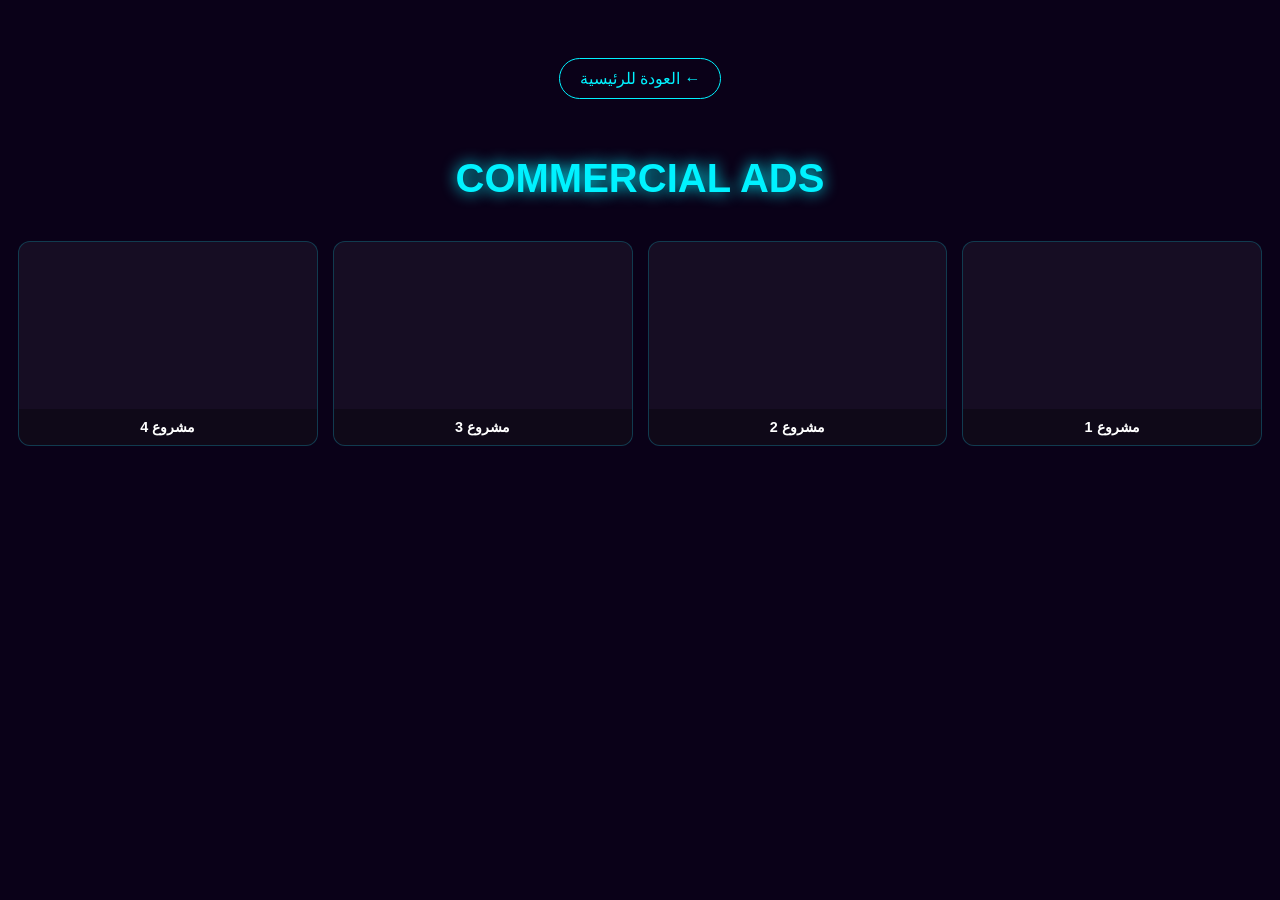
==== COMMERCIAL ADS/ads.html @ 6649b8e9 "Add files via upload" ====
<!DOCTYPE html>
<html lang="ar" dir="rtl">
<head>
    <meta charset="UTF-8">
    <meta name="viewport" content="width=device-width, initial-scale=1.0">
    <title>Commercial Ads | Ali Obeid</title>
    <style>
        body { background: #0a0118; color: white; font-family: sans-serif; text-align: center; padding: 50px 10px; }
        
        .back-btn { 
            display: inline-block; 
            margin-bottom: 30px; 
            color: #00f2ff; 
            text-decoration: none; 
            border: 1px solid #00f2ff; 
            padding: 10px 20px; 
            border-radius: 50px; 
            transition: 0.3s; 
        }
        .back-btn:hover { background: #00f2ff; color: black; }
        
        h1 { color: #00f2ff; text-shadow: 0 0 15px #00f2ff; margin-bottom: 40px; font-size: 2.5rem; }

        /* --- تقسيم الشبكة (4 للكمبيوتر) --- */
        .ads-grid { 
            display: grid; 
            gap: 15px; 
            grid-template-columns: repeat(4, 1fr); 
            max-width: 1400px; 
            margin: 0 auto; 
        }

        .ad-item { 
            background: rgba(255,255,255,0.05); 
            border-radius: 12px; 
            overflow: hidden; 
            border: 1px solid rgba(0,242,255,0.2); 
            transition: 0.3s; 
        }
        .ad-item:hover { transform: translateY(-5px); border-color: #ff007f; }

        iframe { width: 100%; aspect-ratio: 16/9; border: none; display: block; }

        .ad-info { padding: 10px; text-align: center; background: rgba(0,0,0,0.3); }
        .ad-info h3 { margin: 0; font-size: 0.9rem; color: #fff; }

        /* --- تعديل الموبايل (2 في الصف) --- */
        @media (max-width: 768px) {
            .ads-grid { 
                grid-template-columns: repeat(2, 1fr); 
                gap: 10px;
            }
            h1 { font-size: 1.8rem; }
            .ad-info h3 { font-size: 0.8rem; }
        }
    </style>
</head>
<body>
    <a href="../index.html" class="back-btn">← العودة للرئيسية</a>
    <h1>COMMERCIAL ADS</h1>
    
    <div class="ads-grid">
        <div class="ad-item">
            <iframe src="https://www.youtube.com/embed/YQi8QwmlZk0" allowfullscreen></iframe>
            <div class="ad-info"><h3>مشروع 1</h3></div>
        </div>

        <div class="ad-item">
            <iframe src="https://www.youtube.com/embed/YQi8QwmlZk0" allowfullscreen></iframe>
            <div class="ad-info"><h3>مشروع 2</h3></div>
        </div>

        <div class="ad-item">
            <iframe src="https://www.youtube.com/embed/YQi8QwmlZk0" allowfullscreen></iframe>
            <div class="ad-info"><h3>مشروع 3</h3></div>
        </div>

        <div class="ad-item">
            <iframe src="https://www.youtube.com/embed/YQi8QwmlZk0" allowfullscreen></iframe>
            <div class="ad-info"><h3>مشروع 4</h3></div>
        </div>
    </div>
</body>
</html>
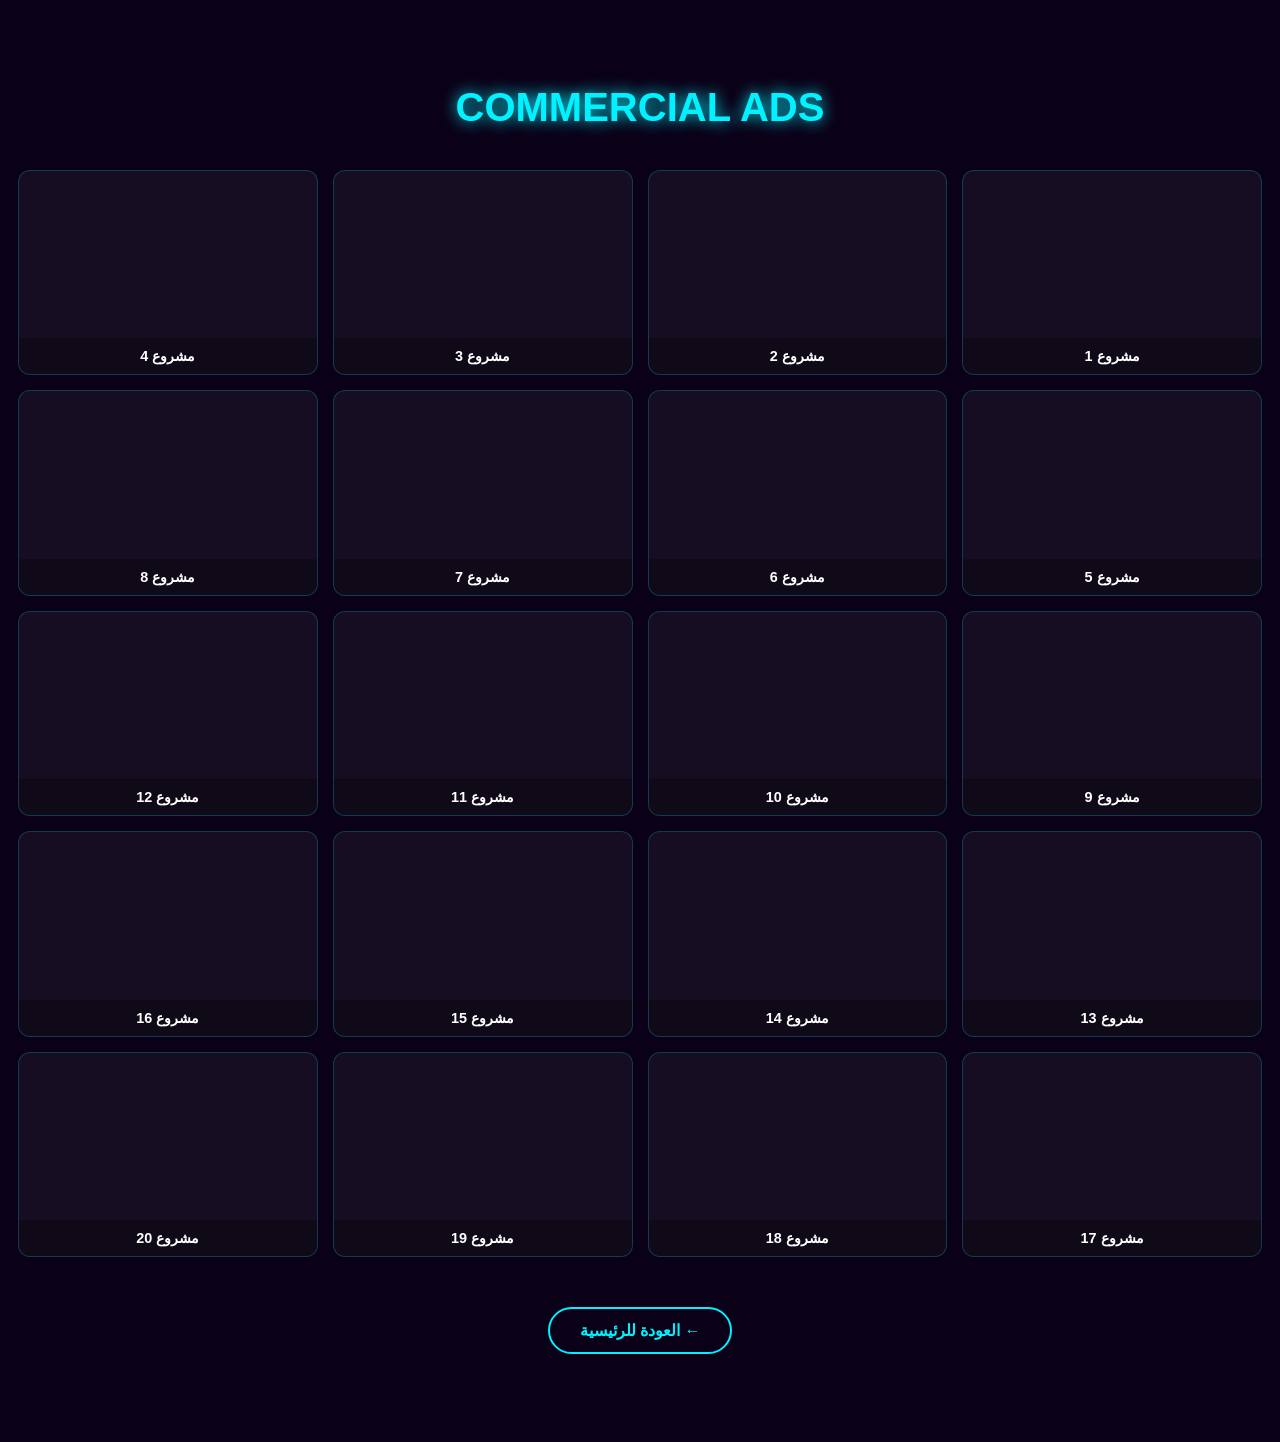
==== commit 410362f5: "Update ads.html" ====
--- a/COMMERCIAL ADS/ads.html
+++ b/COMMERCIAL ADS/ads.html
@@ -7,21 +7,9 @@
     <style>
         body { background: #0a0118; color: white; font-family: sans-serif; text-align: center; padding: 50px 10px; }
         
-        .back-btn { 
-            display: inline-block; 
-            margin-bottom: 30px; 
-            color: #00f2ff; 
-            text-decoration: none; 
-            border: 1px solid #00f2ff; 
-            padding: 10px 20px; 
-            border-radius: 50px; 
-            transition: 0.3s; 
-        }
-        .back-btn:hover { background: #00f2ff; color: black; }
-        
         h1 { color: #00f2ff; text-shadow: 0 0 15px #00f2ff; margin-bottom: 40px; font-size: 2.5rem; }
 
-        /* --- تقسيم الشبكة (4 للكمبيوتر) --- */
+        /* --- تقسيم الشبكة (4 للكمبيوتر و 2 للموبايل) --- */
         .ads-grid { 
             display: grid; 
             gap: 15px; 
@@ -37,48 +25,61 @@
             border: 1px solid rgba(0,242,255,0.2); 
             transition: 0.3s; 
         }
-        .ad-item:hover { transform: translateY(-5px); border-color: #ff007f; }
+        .ad-item:hover { transform: translateY(-5px); border-color: #ff007f; box-shadow: 0 0 20px rgba(255, 0, 127, 0.2); }
 
         iframe { width: 100%; aspect-ratio: 16/9; border: none; display: block; }
 
         .ad-info { padding: 10px; text-align: center; background: rgba(0,0,0,0.3); }
         .ad-info h3 { margin: 0; font-size: 0.9rem; color: #fff; }
 
-        /* --- تعديل الموبايل (2 في الصف) --- */
+        /* --- تنسيق زرار العودة السفلي --- */
+        .back-btn-wrapper { margin-top: 50px; padding-bottom: 30px; }
+        .back-btn { 
+            display: inline-block; 
+            color: #00f2ff; 
+            text-decoration: none; 
+            border: 2px solid #00f2ff; 
+            padding: 12px 30px; 
+            border-radius: 50px; 
+            transition: 0.3s; 
+            font-weight: bold;
+        }
+        .back-btn:hover { background: #00f2ff; color: black; transform: scale(1.1); box-shadow: 0 0 20px #00f2ff; }
+
         @media (max-width: 768px) {
-            .ads-grid { 
-                grid-template-columns: repeat(2, 1fr); 
-                gap: 10px;
-            }
+            .ads-grid { grid-template-columns: repeat(2, 1fr); gap: 10px; }
             h1 { font-size: 1.8rem; }
-            .ad-info h3 { font-size: 0.8rem; }
         }
     </style>
 </head>
 <body>
-    <a href="../index.html" class="back-btn">← العودة للرئيسية</a>
     <h1>COMMERCIAL ADS</h1>
     
     <div class="ads-grid">
-        <div class="ad-item">
-            <iframe src="https://www.youtube.com/embed/YQi8QwmlZk0" allowfullscreen></iframe>
-            <div class="ad-info"><h3>مشروع 1</h3></div>
-        </div>
+        <div class="ad-item"><iframe src="https://www.youtube.com/embed/YQi8QwmlZk0" allowfullscreen></iframe><div class="ad-info"><h3>مشروع 1</h3></div></div>
+        <div class="ad-item"><iframe src="https://www.youtube.com/embed/YQi8QwmlZk0" allowfullscreen></iframe><div class="ad-info"><h3>مشروع 2</h3></div></div>
+        <div class="ad-item"><iframe src="https://www.youtube.com/embed/YQi8QwmlZk0" allowfullscreen></iframe><div class="ad-info"><h3>مشروع 3</h3></div></div>
+        <div class="ad-item"><iframe src="https://www.youtube.com/embed/YQi8QwmlZk0" allowfullscreen></iframe><div class="ad-info"><h3>مشروع 4</h3></div></div>
+        <div class="ad-item"><iframe src="https://www.youtube.com/embed/YQi8QwmlZk0" allowfullscreen></iframe><div class="ad-info"><h3>مشروع 5</h3></div></div>
+        <div class="ad-item"><iframe src="https://www.youtube.com/embed/YQi8QwmlZk0" allowfullscreen></iframe><div class="ad-info"><h3>مشروع 6</h3></div></div>
+        <div class="ad-item"><iframe src="https://www.youtube.com/embed/YQi8QwmlZk0" allowfullscreen></iframe><div class="ad-info"><h3>مشروع 7</h3></div></div>
+        <div class="ad-item"><iframe src="https://www.youtube.com/embed/YQi8QwmlZk0" allowfullscreen></iframe><div class="ad-info"><h3>مشروع 8</h3></div></div>
+        <div class="ad-item"><iframe src="https://www.youtube.com/embed/YQi8QwmlZk0" allowfullscreen></iframe><div class="ad-info"><h3>مشروع 9</h3></div></div>
+        <div class="ad-item"><iframe src="https://www.youtube.com/embed/YQi8QwmlZk0" allowfullscreen></iframe><div class="ad-info"><h3>مشروع 10</h3></div></div>
+        <div class="ad-item"><iframe src="https://www.youtube.com/embed/YQi8QwmlZk0" allowfullscreen></iframe><div class="ad-info"><h3>مشروع 11</h3></div></div>
+        <div class="ad-item"><iframe src="https://www.youtube.com/embed/YQi8QwmlZk0" allowfullscreen></iframe><div class="ad-info"><h3>مشروع 12</h3></div></div>
+        <div class="ad-item"><iframe src="https://www.youtube.com/embed/YQi8QwmlZk0" allowfullscreen></iframe><div class="ad-info"><h3>مشروع 13</h3></div></div>
+        <div class="ad-item"><iframe src="https://www.youtube.com/embed/YQi8QwmlZk0" allowfullscreen></iframe><div class="ad-info"><h3>مشروع 14</h3></div></div>
+        <div class="ad-item"><iframe src="https://www.youtube.com/embed/YQi8QwmlZk0" allowfullscreen></iframe><div class="ad-info"><h3>مشروع 15</h3></div></div>
+        <div class="ad-item"><iframe src="https://www.youtube.com/embed/YQi8QwmlZk0" allowfullscreen></iframe><div class="ad-info"><h3>مشروع 16</h3></div></div>
+        <div class="ad-item"><iframe src="https://www.youtube.com/embed/YQi8QwmlZk0" allowfullscreen></iframe><div class="ad-info"><h3>مشروع 17</h3></div></div>
+        <div class="ad-item"><iframe src="https://www.youtube.com/embed/YQi8QwmlZk0" allowfullscreen></iframe><div class="ad-info"><h3>مشروع 18</h3></div></div>
+        <div class="ad-item"><iframe src="https://www.youtube.com/embed/YQi8QwmlZk0" allowfullscreen></iframe><div class="ad-info"><h3>مشروع 19</h3></div></div>
+        <div class="ad-item"><iframe src="https://www.youtube.com/embed/YQi8QwmlZk0" allowfullscreen></iframe><div class="ad-info"><h3>مشروع 20</h3></div></div>
+    </div>
 
-        <div class="ad-item">
-            <iframe src="https://www.youtube.com/embed/YQi8QwmlZk0" allowfullscreen></iframe>
-            <div class="ad-info"><h3>مشروع 2</h3></div>
-        </div>
-
-        <div class="ad-item">
-            <iframe src="https://www.youtube.com/embed/YQi8QwmlZk0" allowfullscreen></iframe>
-            <div class="ad-info"><h3>مشروع 3</h3></div>
-        </div>
-
-        <div class="ad-item">
-            <iframe src="https://www.youtube.com/embed/YQi8QwmlZk0" allowfullscreen></iframe>
-            <div class="ad-info"><h3>مشروع 4</h3></div>
-        </div>
+    <div class="back-btn-wrapper">
+        <a href="../index.html" class="back-btn">← العودة للرئيسية</a>
     </div>
 </body>
-</html>+</html>
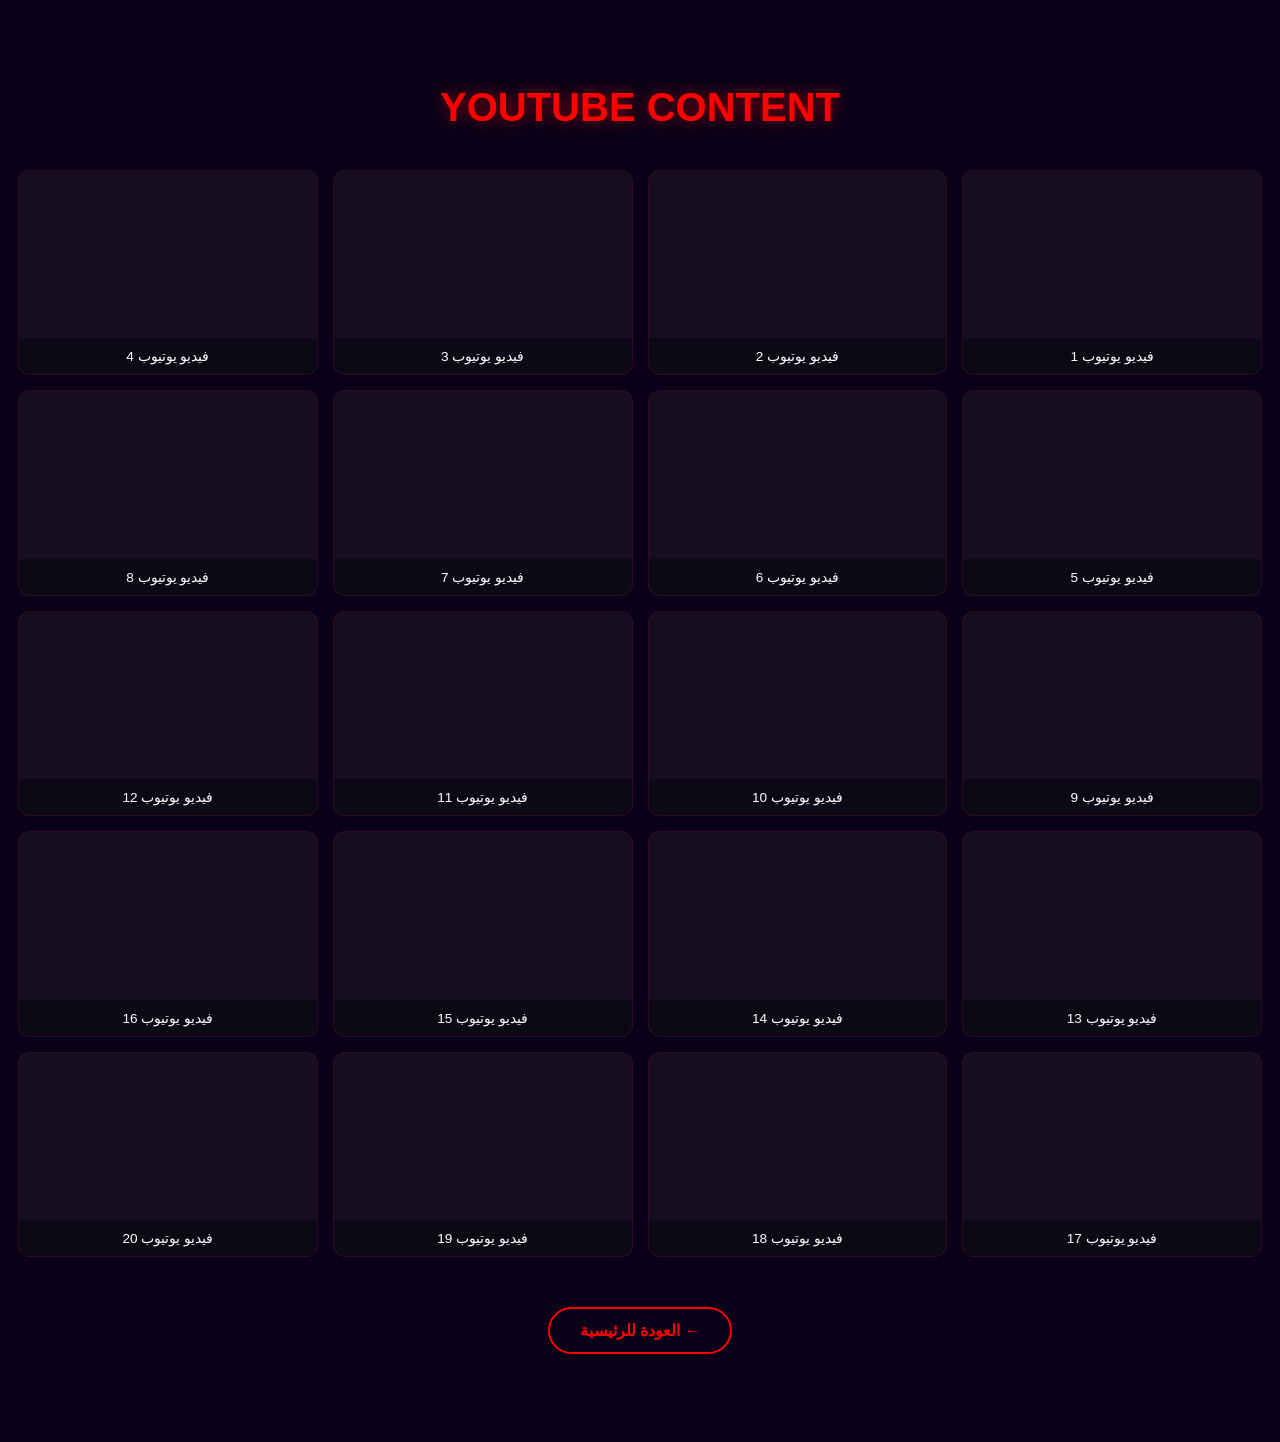
==== commit ccad8d42: "Update ads.html" ====
--- a/COMMERCIAL ADS/ads.html
+++ b/COMMERCIAL ADS/ads.html
@@ -3,14 +3,14 @@
 <head>
     <meta charset="UTF-8">
     <meta name="viewport" content="width=device-width, initial-scale=1.0">
-    <title>Commercial Ads | Ali Obeid</title>
+    <title>YouTube Content | Ali Obeid</title>
     <style>
         body { background: #0a0118; color: white; font-family: sans-serif; text-align: center; padding: 50px 10px; }
         
-        h1 { color: #00f2ff; text-shadow: 0 0 15px #00f2ff; margin-bottom: 40px; font-size: 2.5rem; }
+        h1 { color: #ff0000; text-shadow: 0 0 15px rgba(255, 0, 0, 0.5); margin-bottom: 40px; font-size: 2.5rem; }
 
-        /* --- تقسيم الشبكة (4 للكمبيوتر و 2 للموبايل) --- */
-        .ads-grid { 
+        /* الشبكة: 4 كمبيوتر و 2 موبايل */
+        .yt-grid { 
             display: grid; 
             gap: 15px; 
             grid-template-columns: repeat(4, 1fr); 
@@ -18,64 +18,64 @@
             margin: 0 auto; 
         }
 
-        .ad-item { 
+        .yt-item { 
             background: rgba(255,255,255,0.05); 
             border-radius: 12px; 
             overflow: hidden; 
-            border: 1px solid rgba(0,242,255,0.2); 
+            border: 1px solid rgba(255,0,0,0.1); 
             transition: 0.3s; 
         }
-        .ad-item:hover { transform: translateY(-5px); border-color: #ff007f; box-shadow: 0 0 20px rgba(255, 0, 127, 0.2); }
+        .yt-item:hover { transform: translateY(-5px); border-color: #ff0000; box-shadow: 0 10px 20px rgba(255, 0, 0, 0.2); }
 
         iframe { width: 100%; aspect-ratio: 16/9; border: none; display: block; }
 
-        .ad-info { padding: 10px; text-align: center; background: rgba(0,0,0,0.3); }
-        .ad-info h3 { margin: 0; font-size: 0.9rem; color: #fff; }
+        .yt-info { padding: 10px; text-align: center; background: rgba(0,0,0,0.4); }
+        .yt-info h3 { margin: 0; font-size: 0.85rem; color: #fff; font-weight: normal; }
 
-        /* --- تنسيق زرار العودة السفلي --- */
+        /* زرار العودة */
         .back-btn-wrapper { margin-top: 50px; padding-bottom: 30px; }
         .back-btn { 
             display: inline-block; 
-            color: #00f2ff; 
+            color: #ff0000; 
             text-decoration: none; 
-            border: 2px solid #00f2ff; 
+            border: 2px solid #ff0000; 
             padding: 12px 30px; 
             border-radius: 50px; 
             transition: 0.3s; 
             font-weight: bold;
         }
-        .back-btn:hover { background: #00f2ff; color: black; transform: scale(1.1); box-shadow: 0 0 20px #00f2ff; }
+        .back-btn:hover { background: #ff0000; color: white; transform: scale(1.1); box-shadow: 0 0 20px rgba(255, 0, 0, 0.5); }
 
         @media (max-width: 768px) {
-            .ads-grid { grid-template-columns: repeat(2, 1fr); gap: 10px; }
+            .yt-grid { grid-template-columns: repeat(2, 1fr); gap: 10px; }
             h1 { font-size: 1.8rem; }
         }
     </style>
 </head>
 <body>
-    <h1>COMMERCIAL ADS</h1>
+    <h1>YOUTUBE CONTENT</h1>
     
-    <div class="ads-grid">
-        <div class="ad-item"><iframe src="https://www.youtube.com/embed/YQi8QwmlZk0" allowfullscreen></iframe><div class="ad-info"><h3>مشروع 1</h3></div></div>
-        <div class="ad-item"><iframe src="https://www.youtube.com/embed/YQi8QwmlZk0" allowfullscreen></iframe><div class="ad-info"><h3>مشروع 2</h3></div></div>
-        <div class="ad-item"><iframe src="https://www.youtube.com/embed/YQi8QwmlZk0" allowfullscreen></iframe><div class="ad-info"><h3>مشروع 3</h3></div></div>
-        <div class="ad-item"><iframe src="https://www.youtube.com/embed/YQi8QwmlZk0" allowfullscreen></iframe><div class="ad-info"><h3>مشروع 4</h3></div></div>
-        <div class="ad-item"><iframe src="https://www.youtube.com/embed/YQi8QwmlZk0" allowfullscreen></iframe><div class="ad-info"><h3>مشروع 5</h3></div></div>
-        <div class="ad-item"><iframe src="https://www.youtube.com/embed/YQi8QwmlZk0" allowfullscreen></iframe><div class="ad-info"><h3>مشروع 6</h3></div></div>
-        <div class="ad-item"><iframe src="https://www.youtube.com/embed/YQi8QwmlZk0" allowfullscreen></iframe><div class="ad-info"><h3>مشروع 7</h3></div></div>
-        <div class="ad-item"><iframe src="https://www.youtube.com/embed/YQi8QwmlZk0" allowfullscreen></iframe><div class="ad-info"><h3>مشروع 8</h3></div></div>
-        <div class="ad-item"><iframe src="https://www.youtube.com/embed/YQi8QwmlZk0" allowfullscreen></iframe><div class="ad-info"><h3>مشروع 9</h3></div></div>
-        <div class="ad-item"><iframe src="https://www.youtube.com/embed/YQi8QwmlZk0" allowfullscreen></iframe><div class="ad-info"><h3>مشروع 10</h3></div></div>
-        <div class="ad-item"><iframe src="https://www.youtube.com/embed/YQi8QwmlZk0" allowfullscreen></iframe><div class="ad-info"><h3>مشروع 11</h3></div></div>
-        <div class="ad-item"><iframe src="https://www.youtube.com/embed/YQi8QwmlZk0" allowfullscreen></iframe><div class="ad-info"><h3>مشروع 12</h3></div></div>
-        <div class="ad-item"><iframe src="https://www.youtube.com/embed/YQi8QwmlZk0" allowfullscreen></iframe><div class="ad-info"><h3>مشروع 13</h3></div></div>
-        <div class="ad-item"><iframe src="https://www.youtube.com/embed/YQi8QwmlZk0" allowfullscreen></iframe><div class="ad-info"><h3>مشروع 14</h3></div></div>
-        <div class="ad-item"><iframe src="https://www.youtube.com/embed/YQi8QwmlZk0" allowfullscreen></iframe><div class="ad-info"><h3>مشروع 15</h3></div></div>
-        <div class="ad-item"><iframe src="https://www.youtube.com/embed/YQi8QwmlZk0" allowfullscreen></iframe><div class="ad-info"><h3>مشروع 16</h3></div></div>
-        <div class="ad-item"><iframe src="https://www.youtube.com/embed/YQi8QwmlZk0" allowfullscreen></iframe><div class="ad-info"><h3>مشروع 17</h3></div></div>
-        <div class="ad-item"><iframe src="https://www.youtube.com/embed/YQi8QwmlZk0" allowfullscreen></iframe><div class="ad-info"><h3>مشروع 18</h3></div></div>
-        <div class="ad-item"><iframe src="https://www.youtube.com/embed/YQi8QwmlZk0" allowfullscreen></iframe><div class="ad-info"><h3>مشروع 19</h3></div></div>
-        <div class="ad-item"><iframe src="https://www.youtube.com/embed/YQi8QwmlZk0" allowfullscreen></iframe><div class="ad-info"><h3>مشروع 20</h3></div></div>
+    <div class="yt-grid">
+        <div class="yt-item"><iframe src="https://www.youtube.com/embed/YQi8QwmlZk0" allowfullscreen></iframe><div class="yt-info"><h3>فيديو يوتيوب 1</h3></div></div>
+        <div class="yt-item"><iframe src="https://www.youtube.com/embed/YQi8QwmlZk0" allowfullscreen></iframe><div class="yt-info"><h3>فيديو يوتيوب 2</h3></div></div>
+        <div class="yt-item"><iframe src="https://www.youtube.com/embed/YQi8QwmlZk0" allowfullscreen></iframe><div class="yt-info"><h3>فيديو يوتيوب 3</h3></div></div>
+        <div class="yt-item"><iframe src="https://www.youtube.com/embed/YQi8QwmlZk0" allowfullscreen></iframe><div class="yt-info"><h3>فيديو يوتيوب 4</h3></div></div>
+        <div class="yt-item"><iframe src="https://www.youtube.com/embed/YQi8QwmlZk0" allowfullscreen></iframe><div class="yt-info"><h3>فيديو يوتيوب 5</h3></div></div>
+        <div class="yt-item"><iframe src="https://www.youtube.com/embed/YQi8QwmlZk0" allowfullscreen></iframe><div class="yt-info"><h3>فيديو يوتيوب 6</h3></div></div>
+        <div class="yt-item"><iframe src="https://www.youtube.com/embed/YQi8QwmlZk0" allowfullscreen></iframe><div class="yt-info"><h3>فيديو يوتيوب 7</h3></div></div>
+        <div class="yt-item"><iframe src="https://www.youtube.com/embed/YQi8QwmlZk0" allowfullscreen></iframe><div class="yt-info"><h3>فيديو يوتيوب 8</h3></div></div>
+        <div class="yt-item"><iframe src="https://www.youtube.com/embed/YQi8QwmlZk0" allowfullscreen></iframe><div class="yt-info"><h3>فيديو يوتيوب 9</h3></div></div>
+        <div class="yt-item"><iframe src="https://www.youtube.com/embed/YQi8QwmlZk0" allowfullscreen></iframe><div class="yt-info"><h3>فيديو يوتيوب 10</h3></div></div>
+        <div class="yt-item"><iframe src="https://www.youtube.com/embed/YQi8QwmlZk0" allowfullscreen></iframe><div class="yt-info"><h3>فيديو يوتيوب 11</h3></div></div>
+        <div class="yt-item"><iframe src="https://www.youtube.com/embed/YQi8QwmlZk0" allowfullscreen></iframe><div class="yt-info"><h3>فيديو يوتيوب 12</h3></div></div>
+        <div class="yt-item"><iframe src="https://www.youtube.com/embed/YQi8QwmlZk0" allowfullscreen></iframe><div class="yt-info"><h3>فيديو يوتيوب 13</h3></div></div>
+        <div class="yt-item"><iframe src="https://www.youtube.com/embed/YQi8QwmlZk0" allowfullscreen></iframe><div class="yt-info"><h3>فيديو يوتيوب 14</h3></div></div>
+        <div class="yt-item"><iframe src="https://www.youtube.com/embed/YQi8QwmlZk0" allowfullscreen></iframe><div class="yt-info"><h3>فيديو يوتيوب 15</h3></div></div>
+        <div class="yt-item"><iframe src="https://www.youtube.com/embed/YQi8QwmlZk0" allowfullscreen></iframe><div class="yt-info"><h3>فيديو يوتيوب 16</h3></div></div>
+        <div class="yt-item"><iframe src="https://www.youtube.com/embed/YQi8QwmlZk0" allowfullscreen></iframe><div class="yt-info"><h3>فيديو يوتيوب 17</h3></div></div>
+        <div class="yt-item"><iframe src="https://www.youtube.com/embed/YQi8QwmlZk0" allowfullscreen></iframe><div class="yt-info"><h3>فيديو يوتيوب 18</h3></div></div>
+        <div class="yt-item"><iframe src="https://www.youtube.com/embed/YQi8QwmlZk0" allowfullscreen></iframe><div class="yt-info"><h3>فيديو يوتيوب 19</h3></div></div>
+        <div class="yt-item"><iframe src="https://www.youtube.com/embed/YQi8QwmlZk0" allowfullscreen></iframe><div class="yt-info"><h3>فيديو يوتيوب 20</h3></div></div>
     </div>
 
     <div class="back-btn-wrapper">
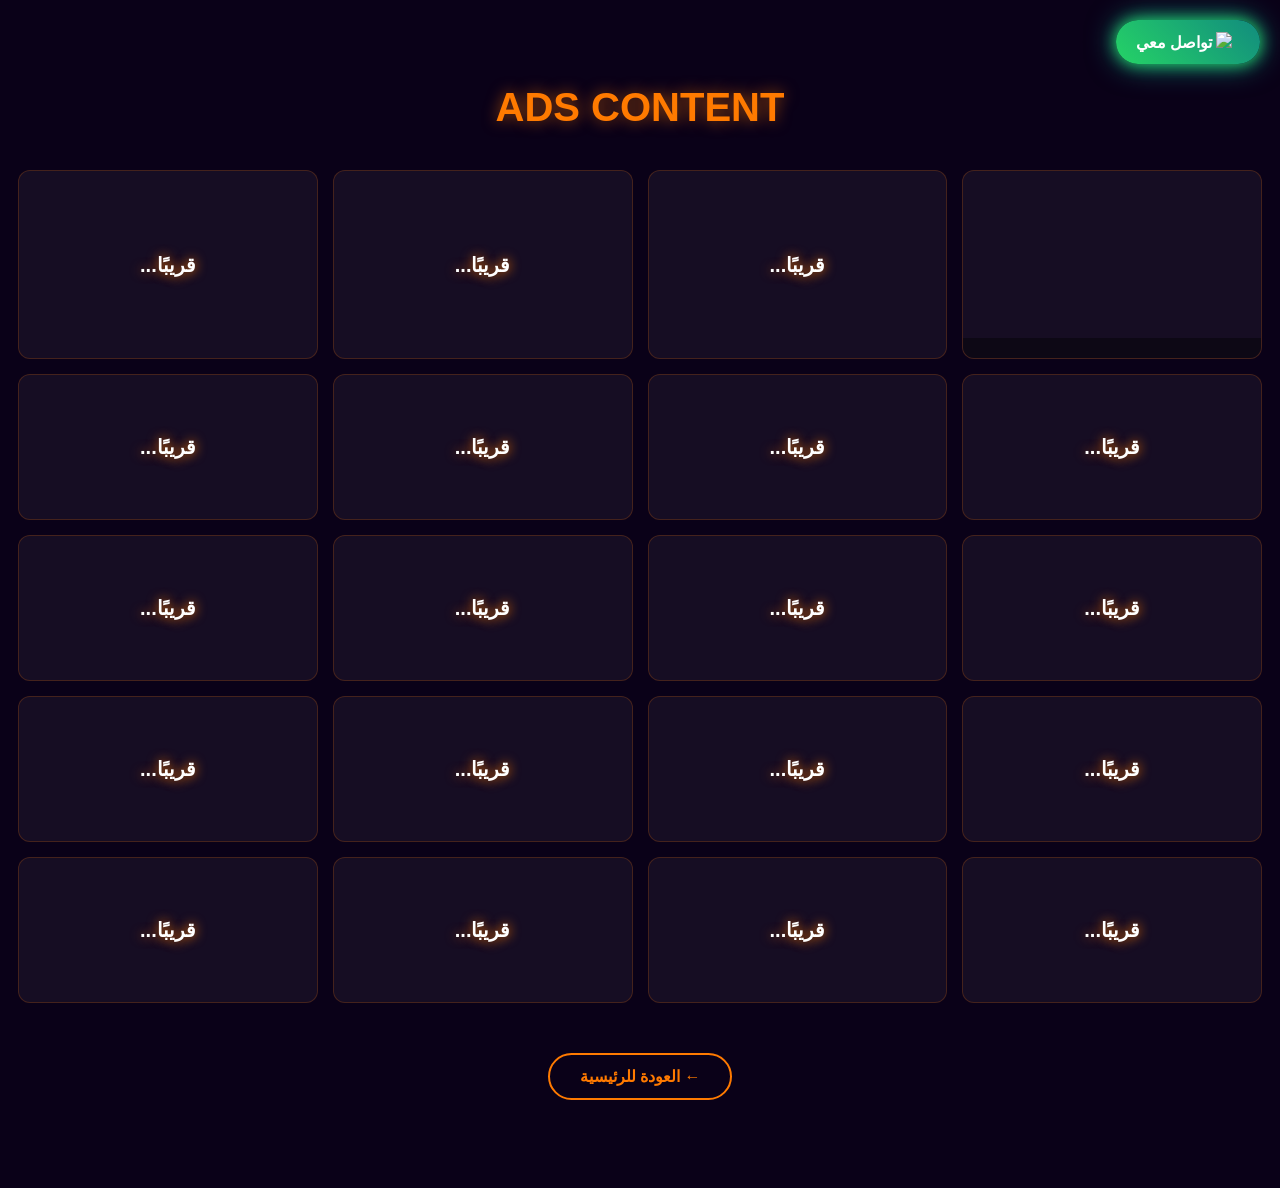
==== commit 2c951f54: "Update ads.html" ====
--- a/COMMERCIAL ADS/ads.html
+++ b/COMMERCIAL ADS/ads.html
@@ -3,13 +3,12 @@
 <head>
     <meta charset="UTF-8">
     <meta name="viewport" content="width=device-width, initial-scale=1.0">
-    <title>YouTube Content | Ali Obeid</title>
+    <title>Ads Content | Ali Obeid</title>
     <style>
         body { background: #0a0118; color: white; font-family: sans-serif; text-align: center; padding: 50px 10px; }
         
-        h1 { color: #ff0000; text-shadow: 0 0 15px rgba(255, 0, 0, 0.5); margin-bottom: 40px; font-size: 2.5rem; }
+        h1 { color: #ff7a00; text-shadow: 0 0 15px rgba(255, 122, 0, 0.6); margin-bottom: 40px; font-size: 2.5rem; }
 
-        /* الشبكة: 4 كمبيوتر و 2 موبايل */
         .yt-grid { 
             display: grid; 
             gap: 15px; 
@@ -22,29 +21,52 @@
             background: rgba(255,255,255,0.05); 
             border-radius: 12px; 
             overflow: hidden; 
-            border: 1px solid rgba(255,0,0,0.1); 
-            transition: 0.3s; 
+            border: 1px solid rgba(255,122,0,0.2); 
+            transition: 0.3s;
+            display:flex;
+            align-items:center;
+            justify-content:center;
+            flex-direction:column;
         }
-        .yt-item:hover { transform: translateY(-5px); border-color: #ff0000; box-shadow: 0 10px 20px rgba(255, 0, 0, 0.2); }
+
+        .yt-item:hover { 
+            transform: translateY(-5px); 
+            border-color: #ff7a00; 
+            box-shadow: 0 10px 20px rgba(255, 122, 0, 0.4); 
+        }
 
         iframe { width: 100%; aspect-ratio: 16/9; border: none; display: block; }
 
-        .yt-info { padding: 10px; text-align: center; background: rgba(0,0,0,0.4); }
+        .yt-info { padding: 10px; text-align: center; background: rgba(0,0,0,0.4); width:100%; }
         .yt-info h3 { margin: 0; font-size: 0.85rem; color: #fff; font-weight: normal; }
 
-        /* زرار العودة */
+        /* مربع قريباً */
+        .coming-soon{
+            font-size:20px;
+            font-weight:bold;
+            color:white;
+            text-shadow:0 0 12px #ff7a00;
+            padding:60px 0;
+        }
+
         .back-btn-wrapper { margin-top: 50px; padding-bottom: 30px; }
         .back-btn { 
             display: inline-block; 
-            color: #ff0000; 
+            color: #ff7a00; 
             text-decoration: none; 
-            border: 2px solid #ff0000; 
+            border: 2px solid #ff7a00; 
             padding: 12px 30px; 
             border-radius: 50px; 
             transition: 0.3s; 
             font-weight: bold;
         }
-        .back-btn:hover { background: #ff0000; color: white; transform: scale(1.1); box-shadow: 0 0 20px rgba(255, 0, 0, 0.5); }
+
+        .back-btn:hover { 
+            background: #ff7a00; 
+            color: white; 
+            transform: scale(1.1); 
+            box-shadow: 0 0 20px rgba(255, 122, 0, 0.6); 
+        }
 
         @media (max-width: 768px) {
             .yt-grid { grid-template-columns: repeat(2, 1fr); gap: 10px; }
@@ -52,34 +74,75 @@
         }
     </style>
 </head>
+
 <body>
-    <h1>YOUTUBE CONTENT</h1>
-    
-    <div class="yt-grid">
-        <div class="yt-item"><iframe src="https://www.youtube.com/embed/YQi8QwmlZk0" allowfullscreen></iframe><div class="yt-info"><h3>فيديو يوتيوب 1</h3></div></div>
-        <div class="yt-item"><iframe src="https://www.youtube.com/embed/YQi8QwmlZk0" allowfullscreen></iframe><div class="yt-info"><h3>فيديو يوتيوب 2</h3></div></div>
-        <div class="yt-item"><iframe src="https://www.youtube.com/embed/YQi8QwmlZk0" allowfullscreen></iframe><div class="yt-info"><h3>فيديو يوتيوب 3</h3></div></div>
-        <div class="yt-item"><iframe src="https://www.youtube.com/embed/YQi8QwmlZk0" allowfullscreen></iframe><div class="yt-info"><h3>فيديو يوتيوب 4</h3></div></div>
-        <div class="yt-item"><iframe src="https://www.youtube.com/embed/YQi8QwmlZk0" allowfullscreen></iframe><div class="yt-info"><h3>فيديو يوتيوب 5</h3></div></div>
-        <div class="yt-item"><iframe src="https://www.youtube.com/embed/YQi8QwmlZk0" allowfullscreen></iframe><div class="yt-info"><h3>فيديو يوتيوب 6</h3></div></div>
-        <div class="yt-item"><iframe src="https://www.youtube.com/embed/YQi8QwmlZk0" allowfullscreen></iframe><div class="yt-info"><h3>فيديو يوتيوب 7</h3></div></div>
-        <div class="yt-item"><iframe src="https://www.youtube.com/embed/YQi8QwmlZk0" allowfullscreen></iframe><div class="yt-info"><h3>فيديو يوتيوب 8</h3></div></div>
-        <div class="yt-item"><iframe src="https://www.youtube.com/embed/YQi8QwmlZk0" allowfullscreen></iframe><div class="yt-info"><h3>فيديو يوتيوب 9</h3></div></div>
-        <div class="yt-item"><iframe src="https://www.youtube.com/embed/YQi8QwmlZk0" allowfullscreen></iframe><div class="yt-info"><h3>فيديو يوتيوب 10</h3></div></div>
-        <div class="yt-item"><iframe src="https://www.youtube.com/embed/YQi8QwmlZk0" allowfullscreen></iframe><div class="yt-info"><h3>فيديو يوتيوب 11</h3></div></div>
-        <div class="yt-item"><iframe src="https://www.youtube.com/embed/YQi8QwmlZk0" allowfullscreen></iframe><div class="yt-info"><h3>فيديو يوتيوب 12</h3></div></div>
-        <div class="yt-item"><iframe src="https://www.youtube.com/embed/YQi8QwmlZk0" allowfullscreen></iframe><div class="yt-info"><h3>فيديو يوتيوب 13</h3></div></div>
-        <div class="yt-item"><iframe src="https://www.youtube.com/embed/YQi8QwmlZk0" allowfullscreen></iframe><div class="yt-info"><h3>فيديو يوتيوب 14</h3></div></div>
-        <div class="yt-item"><iframe src="https://www.youtube.com/embed/YQi8QwmlZk0" allowfullscreen></iframe><div class="yt-info"><h3>فيديو يوتيوب 15</h3></div></div>
-        <div class="yt-item"><iframe src="https://www.youtube.com/embed/YQi8QwmlZk0" allowfullscreen></iframe><div class="yt-info"><h3>فيديو يوتيوب 16</h3></div></div>
-        <div class="yt-item"><iframe src="https://www.youtube.com/embed/YQi8QwmlZk0" allowfullscreen></iframe><div class="yt-info"><h3>فيديو يوتيوب 17</h3></div></div>
-        <div class="yt-item"><iframe src="https://www.youtube.com/embed/YQi8QwmlZk0" allowfullscreen></iframe><div class="yt-info"><h3>فيديو يوتيوب 18</h3></div></div>
-        <div class="yt-item"><iframe src="https://www.youtube.com/embed/YQi8QwmlZk0" allowfullscreen></iframe><div class="yt-info"><h3>فيديو يوتيوب 19</h3></div></div>
-        <div class="yt-item"><iframe src="https://www.youtube.com/embed/YQi8QwmlZk0" allowfullscreen></iframe><div class="yt-info"><h3>فيديو يوتيوب 20</h3></div></div>
-    </div>
 
-    <div class="back-btn-wrapper">
-        <a href="../index.html" class="back-btn">← العودة للرئيسية</a>
-    </div>
+<h1>ADS CONTENT</h1>
+
+<div class="yt-grid">
+
+<!-- الفيديو الحقيقي -->
+<div class="yt-item">
+<iframe src="https://www.youtube.com/embed/YQi8QwmlZk0" allowfullscreen></iframe>
+<div class="yt-info"><h3></h3></div>
+</div>
+
+<!-- باقي المشاريع -->
+<div class="yt-item"><div class="coming-soon">قريبًا...</div></div>
+<div class="yt-item"><div class="coming-soon">قريبًا...</div></div>
+<div class="yt-item"><div class="coming-soon">قريبًا...</div></div>
+<div class="yt-item"><div class="coming-soon">قريبًا...</div></div>
+<div class="yt-item"><div class="coming-soon">قريبًا...</div></div>
+<div class="yt-item"><div class="coming-soon">قريبًا...</div></div>
+<div class="yt-item"><div class="coming-soon">قريبًا...</div></div>
+<div class="yt-item"><div class="coming-soon">قريبًا...</div></div>
+<div class="yt-item"><div class="coming-soon">قريبًا...</div></div>
+<div class="yt-item"><div class="coming-soon">قريبًا...</div></div>
+<div class="yt-item"><div class="coming-soon">قريبًا...</div></div>
+<div class="yt-item"><div class="coming-soon">قريبًا...</div></div>
+<div class="yt-item"><div class="coming-soon">قريبًا...</div></div>
+<div class="yt-item"><div class="coming-soon">قريبًا...</div></div>
+<div class="yt-item"><div class="coming-soon">قريبًا...</div></div>
+<div class="yt-item"><div class="coming-soon">قريبًا...</div></div>
+<div class="yt-item"><div class="coming-soon">قريبًا...</div></div>
+<div class="yt-item"><div class="coming-soon">قريبًا...</div></div>
+<div class="yt-item"><div class="coming-soon">قريبًا...</div></div>
+
+</div>
+
+<div class="back-btn-wrapper">
+<a href="../index.html" class="back-btn">← العودة للرئيسية</a>
+</div>
+<!-- زرار تواصل معي ثابت مع واتساب -->
+<a href="https://wa.me/201040901229" target="_blank" class="contact-btn">
+  <img src="https://upload.wikimedia.org/wikipedia/commons/6/6b/WhatsApp.svg" 
+       alt="WhatsApp" style="width:20px; height:20px; vertical-align:middle; margin-right:8px;">
+  تواصل معي
+</a>
+
+<style>
+.contact-btn {
+    position: fixed; /* يثبت الزرار على الشاشة */
+    top: 20px;       /* المسافة من فوق */
+    right: 20px;     /* المسافة من اليمين */
+    background: linear-gradient(45deg, #25D366, #128C7E); /* ألوان واتساب */
+    color: white;
+    padding: 12px 20px;
+    border-radius: 50px;
+    font-weight: bold;
+    text-decoration: none;
+    box-shadow: 0 0 15px #25D366, 0 0 30px #128C7E; /* توهج */
+    transition: 0.3s ease, transform 0.3s ease, box-shadow 0.3s ease;
+    z-index: 9999; /* يظهر فوق كل العناصر */
+    display: flex;
+    align-items: center;
+}
+
+/* حركة عند المرور */
+.contact-btn:hover {
+    transform: scale(1.1) rotate(-2deg); /* أنيميشن صغيرة */
+    box-shadow: 0 0 20px #25D366, 0 0 40px #128C7E; /* توهج أقوى */
+}
+</style>
 </body>
 </html>
